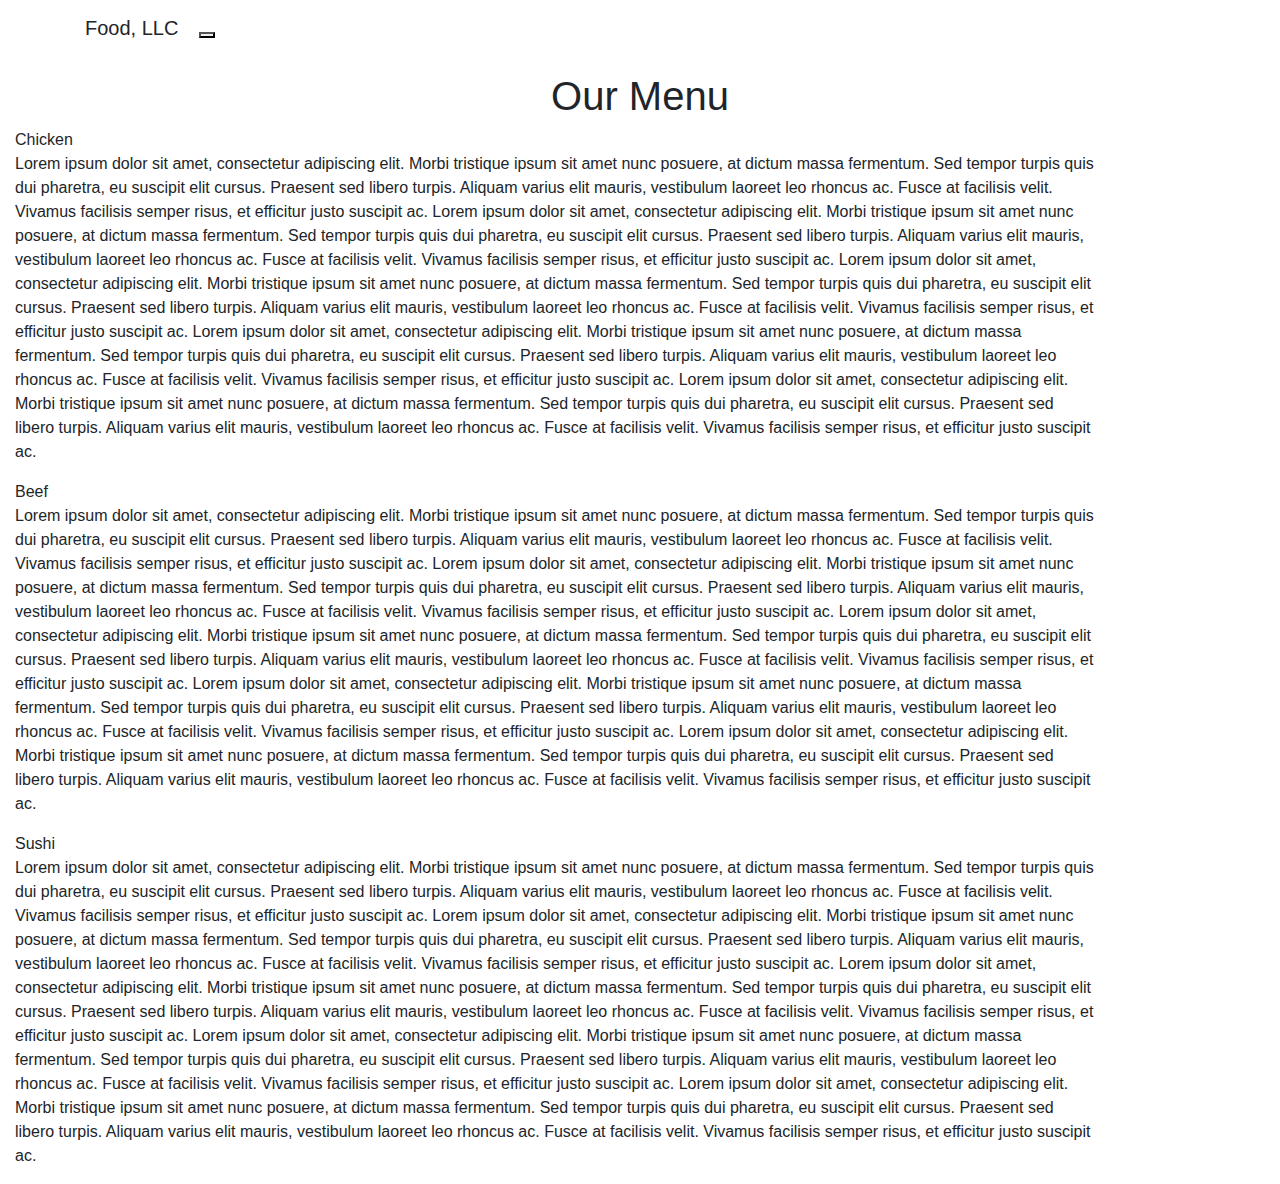
==== module3solution/index.html @ d110b2b1 "small addition to our page content" ====
<!DOCTYPE html>
<html>
<head>
	<meta charset="utf-8">
	<meta name="viewport" content="width=device-width, initial-scale=1">
	
	<link rel="stylesheet" href="css/bootstrap.min.css">
    <link rel="stylesheet" href="css/styles.css">
	
	<title>Module 3 Solution</title>
</head>
<body>
    <header class="nav-header">
    <nav id="header-nav" class="navbar navbar-default">
      <div class="container">
        <div class="navbar-header">
          <div class="navbar-brand">
            <p class="nav-brand">Food, LLC</p>
          </div>

          <button type="button" class="navbar-toggle collapsed" data-toggle="collapse" data-target="#collapsable-nav" aria-expanded="true">
            <span class="sr-only">Toggle navigation</span>
            <span class="icon-bar"></span>
            <span class="icon-bar"></span>
            <span class="icon-bar"></span>
          </button>
        </div>
        
        <div id="collapsable-nav" class="collapse navbar-collapse">
           <ul id="nav-list" class="nav navbar-nav navbar-right visible-xs">
            <li class="text-center">
              <a href="#chicken-div"><p class="item">Chicken</p></a>
              <hr class="visible-xs">
            </li>            
            <li class="text-center beef-item">
              <a href="#beef-div"><p class="item">Beef</p></a>
              <hr class="visible-xs">
            </li>
            <li class="text-center sushi-item">
              <a href="#sushi-div"><p class="item">Sushi</p></a>
            </li>
          </ul> 
        </div>
      </div>
    </nav>
  	</header>

	<h1 class="text-center">Our Menu</h1>

	<div class="row container container-fluid">
	<div class="col-md-12 col-sm-12 col-xs-12" id="chicken-div">
		<section>
		<div id="chicken">
			Chicken
		</div>
		<p>
			Lorem ipsum dolor sit amet, consectetur adipiscing elit. Morbi tristique ipsum sit amet nunc posuere, at dictum massa fermentum. Sed tempor turpis quis dui pharetra, eu suscipit elit cursus. Praesent sed libero turpis. Aliquam varius elit mauris, vestibulum laoreet leo rhoncus ac. Fusce at facilisis velit. Vivamus facilisis semper risus, et efficitur justo suscipit ac. Lorem ipsum dolor sit amet, consectetur adipiscing elit. Morbi tristique ipsum sit amet nunc posuere, at dictum massa fermentum. Sed tempor turpis quis dui pharetra, eu suscipit elit cursus. Praesent sed libero turpis. Aliquam varius elit mauris, vestibulum laoreet leo rhoncus ac. Fusce at facilisis velit. Vivamus facilisis semper risus, et efficitur justo suscipit ac. Lorem ipsum dolor sit amet, consectetur adipiscing elit. Morbi tristique ipsum sit amet nunc posuere, at dictum massa fermentum. Sed tempor turpis quis dui pharetra, eu suscipit elit cursus. Praesent sed libero turpis. Aliquam varius elit mauris, vestibulum laoreet leo rhoncus ac. Fusce at facilisis velit. Vivamus facilisis semper risus, et efficitur justo suscipit ac. Lorem ipsum dolor sit amet, consectetur adipiscing elit. Morbi tristique ipsum sit amet nunc posuere, at dictum massa fermentum. Sed tempor turpis quis dui pharetra, eu suscipit elit cursus. Praesent sed libero turpis. Aliquam varius elit mauris, vestibulum laoreet leo rhoncus ac. Fusce at facilisis velit. Vivamus facilisis semper risus, et efficitur justo suscipit ac. Lorem ipsum dolor sit amet, consectetur adipiscing elit. Morbi tristique ipsum sit amet nunc posuere, at dictum massa fermentum. Sed tempor turpis quis dui pharetra, eu suscipit elit cursus. Praesent sed libero turpis. Aliquam varius elit mauris, vestibulum laoreet leo rhoncus ac. Fusce at facilisis velit. Vivamus facilisis semper risus, et efficitur justo suscipit ac.
		</p>
		</section>
	</div>
	<div class="col-md-12 col-sm-12 col-xs-12" id="beef-div">
		<section>
		<div id="beef">
			Beef
		</div>
		<p>
			Lorem ipsum dolor sit amet, consectetur adipiscing elit. Morbi tristique ipsum sit amet nunc posuere, at dictum massa fermentum. Sed tempor turpis quis dui pharetra, eu suscipit elit cursus. Praesent sed libero turpis. Aliquam varius elit mauris, vestibulum laoreet leo rhoncus ac. Fusce at facilisis velit. Vivamus facilisis semper risus, et efficitur justo suscipit ac. Lorem ipsum dolor sit amet, consectetur adipiscing elit. Morbi tristique ipsum sit amet nunc posuere, at dictum massa fermentum. Sed tempor turpis quis dui pharetra, eu suscipit elit cursus. Praesent sed libero turpis. Aliquam varius elit mauris, vestibulum laoreet leo rhoncus ac. Fusce at facilisis velit. Vivamus facilisis semper risus, et efficitur justo suscipit ac. Lorem ipsum dolor sit amet, consectetur adipiscing elit. Morbi tristique ipsum sit amet nunc posuere, at dictum massa fermentum. Sed tempor turpis quis dui pharetra, eu suscipit elit cursus. Praesent sed libero turpis. Aliquam varius elit mauris, vestibulum laoreet leo rhoncus ac. Fusce at facilisis velit. Vivamus facilisis semper risus, et efficitur justo suscipit ac. Lorem ipsum dolor sit amet, consectetur adipiscing elit. Morbi tristique ipsum sit amet nunc posuere, at dictum massa fermentum. Sed tempor turpis quis dui pharetra, eu suscipit elit cursus. Praesent sed libero turpis. Aliquam varius elit mauris, vestibulum laoreet leo rhoncus ac. Fusce at facilisis velit. Vivamus facilisis semper risus, et efficitur justo suscipit ac. Lorem ipsum dolor sit amet, consectetur adipiscing elit. Morbi tristique ipsum sit amet nunc posuere, at dictum massa fermentum. Sed tempor turpis quis dui pharetra, eu suscipit elit cursus. Praesent sed libero turpis. Aliquam varius elit mauris, vestibulum laoreet leo rhoncus ac. Fusce at facilisis velit. Vivamus facilisis semper risus, et efficitur justo suscipit ac.
		</p>
		</section>
	</div>
	<div class="col-md-12 col-sm-12 col-xs-12" id="sushi-div">
		<section>
		<div id="sushi">
			Sushi
		</div>
		<p>
			Lorem ipsum dolor sit amet, consectetur adipiscing elit. Morbi tristique ipsum sit amet nunc posuere, at dictum massa fermentum. Sed tempor turpis quis dui pharetra, eu suscipit elit cursus. Praesent sed libero turpis. Aliquam varius elit mauris, vestibulum laoreet leo rhoncus ac. Fusce at facilisis velit. Vivamus facilisis semper risus, et efficitur justo suscipit ac. Lorem ipsum dolor sit amet, consectetur adipiscing elit. Morbi tristique ipsum sit amet nunc posuere, at dictum massa fermentum. Sed tempor turpis quis dui pharetra, eu suscipit elit cursus. Praesent sed libero turpis. Aliquam varius elit mauris, vestibulum laoreet leo rhoncus ac. Fusce at facilisis velit. Vivamus facilisis semper risus, et efficitur justo suscipit ac. Lorem ipsum dolor sit amet, consectetur adipiscing elit. Morbi tristique ipsum sit amet nunc posuere, at dictum massa fermentum. Sed tempor turpis quis dui pharetra, eu suscipit elit cursus. Praesent sed libero turpis. Aliquam varius elit mauris, vestibulum laoreet leo rhoncus ac. Fusce at facilisis velit. Vivamus facilisis semper risus, et efficitur justo suscipit ac. Lorem ipsum dolor sit amet, consectetur adipiscing elit. Morbi tristique ipsum sit amet nunc posuere, at dictum massa fermentum. Sed tempor turpis quis dui pharetra, eu suscipit elit cursus. Praesent sed libero turpis. Aliquam varius elit mauris, vestibulum laoreet leo rhoncus ac. Fusce at facilisis velit. Vivamus facilisis semper risus, et efficitur justo suscipit ac. Lorem ipsum dolor sit amet, consectetur adipiscing elit. Morbi tristique ipsum sit amet nunc posuere, at dictum massa fermentum. Sed tempor turpis quis dui pharetra, eu suscipit elit cursus. Praesent sed libero turpis. Aliquam varius elit mauris, vestibulum laoreet leo rhoncus ac. Fusce at facilisis velit. Vivamus facilisis semper risus, et efficitur justo suscipit ac.
		</p>
		</section>
	</div>
	</div>

	<script src="js/jquery-2.1.4.min.js"></script>
	<script src="js/bootstrap.min.js"></script>
  	<script src="js/script.js"></script>
</body>
</html>
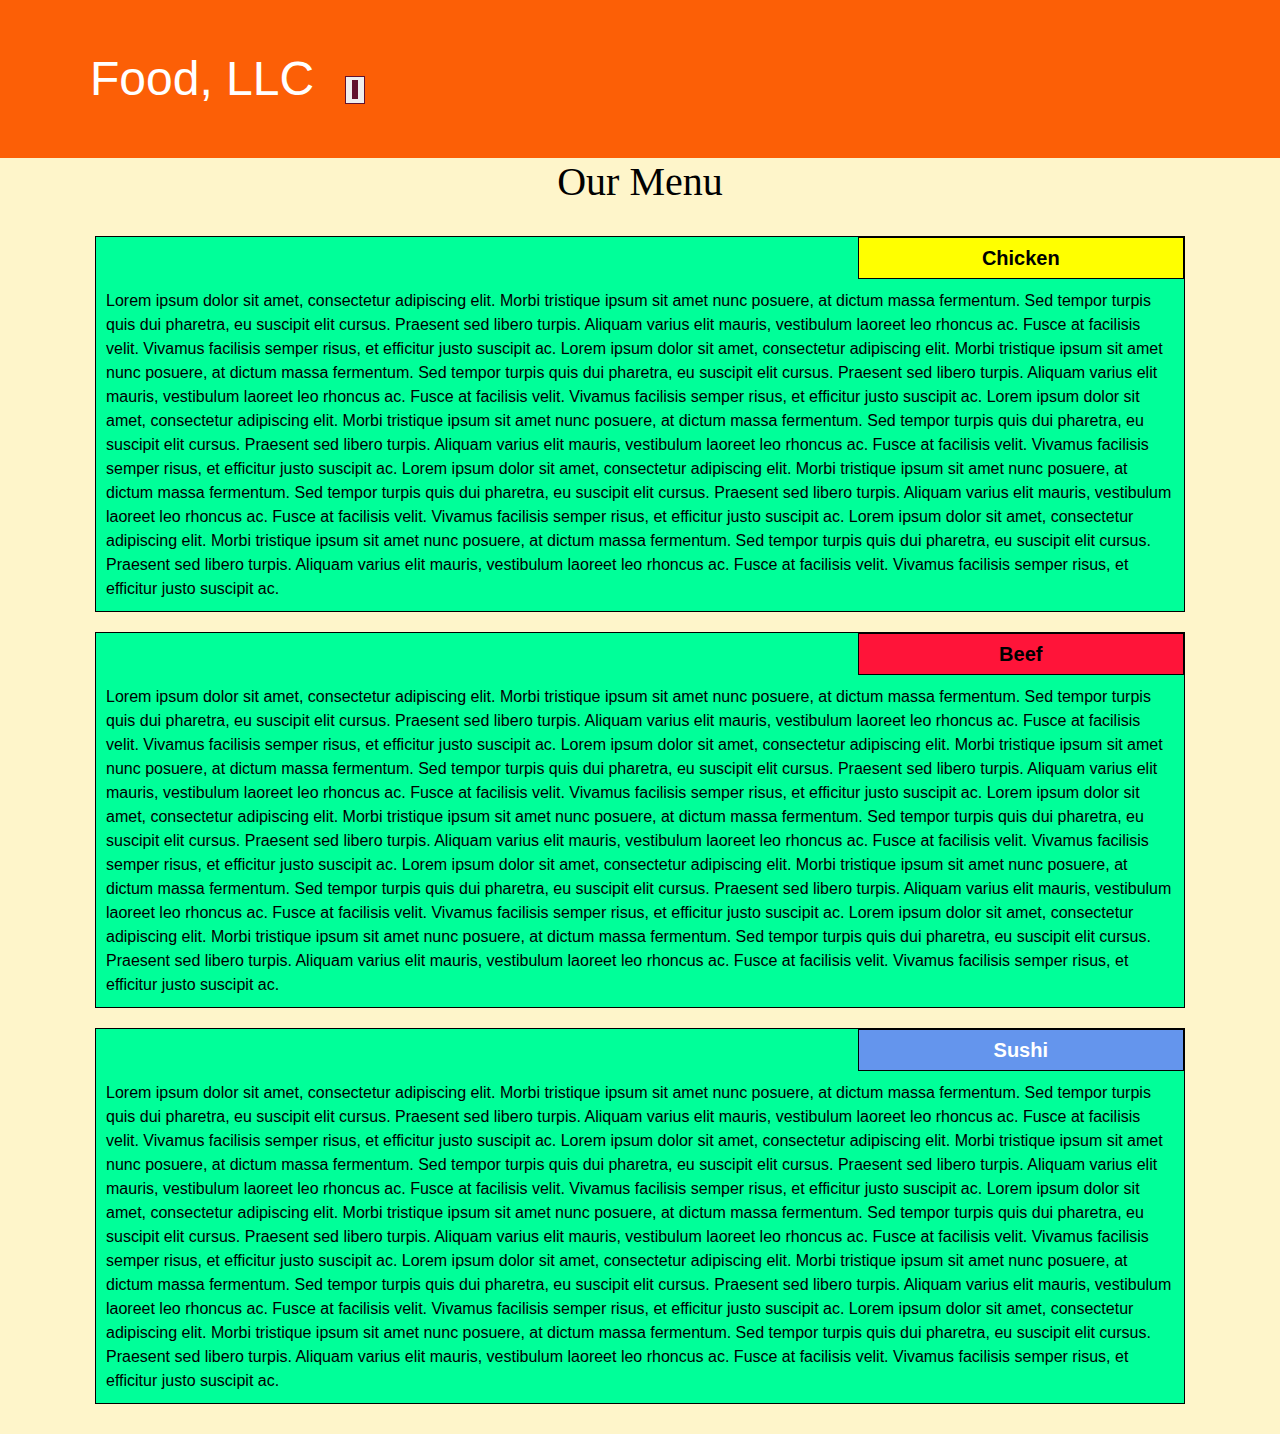
==== commit 613324b7: "small addition to my page" ====
--- a/module3solution/index.html
+++ b/module3solution/index.html
@@ -80,7 +80,7 @@
 	</div>
 	</div>
 
-	<script src="js/jquery-2.1.4.min.js"></script>
+	<script src="js/jquery-3.2.1.min.js"></script>
 	<script src="js/bootstrap.min.js"></script>
   	<script src="js/script.js"></script>
 </body>
--- a/module3solution/css/styles.css
+++ b/module3solution/css/styles.css
@@ -0,0 +1,141 @@
+/* Base Styles */
+
+* {
+	box-sizing: border-box;
+}
+
+h1 {
+	font-family: Brushstroke, fantasy;
+	color: #000000;
+}
+
+body {
+	background-image: url("background.jpg");
+	background-color: #FEF5CA;
+
+}
+
+p {
+	padding: 10px;
+	margin: 0;
+}
+
+.container {
+	border: none;
+	margin-left: auto;
+	margin-right: auto;
+	margin-top: 10px;
+	margin-bottom: 10px;
+	padding: 10px;
+}
+
+section {
+	border:	1px solid black;
+	background-color: #00FF99;
+	width: 100%;
+	height: auto;
+	font-family: Helvetica;
+	color: black;
+	position: relative;
+	overflow: auto;
+}
+
+#chicken {
+	border: 1px solid black;
+	text-align: center;
+	width: 30%;
+	margin-left: 70%;
+	font-family: Georgia,sans-serif;
+	font-weight: bold;
+	font-size: 125%;
+	margin-bottom: 0;
+	margin-top: 0;
+	padding: 5px;
+	background-color: #FFFF00;
+}
+
+#beef {
+	border: 1px solid black;
+	text-align: center;
+	width: 30%;
+	margin-left: 70%;
+	font-family: Georgia,sans-serif;
+	font-weight: bold;
+	font-size: 125%;
+	margin-bottom: 0;
+	margin-top: 0;
+	padding: 5px;
+	background-color: #FF1439;
+}
+
+#sushi {
+	border: 1px solid black;
+	text-align: center;
+	width: 30%;
+	margin-left: 70%;
+	font-family: Georgia,sans-serif;
+	font-weight: bold;
+	font-size: 125%;
+	margin-bottom: 0;
+	margin-top: 0;
+	background-color: #6495ED;
+	color: white;
+	padding: 5px;
+}
+
+#chicken-div {
+  margin-bottom: 10px;
+  margin-top: 10px;
+}
+
+#beef-div {
+  margin-bottom: 10px;
+  margin-top: 10px;
+}
+
+#sushi-div {
+  margin-bottom: 10px;
+  margin-top: 10px;
+}
+
+.navbar-brand {
+  font-size: 2em;
+  border: 0 0 10px 10px;
+  color: #FFFFFF;
+}
+
+#header-nav {
+  border: 0;
+  background-color: #FC5F06;
+  color: #FFFFFF;
+}
+
+.navbar-header button.navbar-toggle, .navbar-header .icon-bar {
+  border: 1px solid #61122f;
+}
+.navbar-header button.navbar-toggle {
+  clear: both;
+  margin-top: -30px;
+}
+
+.nav-header {
+  background-color: #FFFFFF;
+}
+
+.nav-brand {
+  color: #FFFFFF;
+  font-size: 1.5em;
+}
+
+#nav-list {
+  color: white;
+}
+
+hr {
+  border-color: white;
+}
+
+.item {
+  color: white;
+  font-size: 1.2em;
+}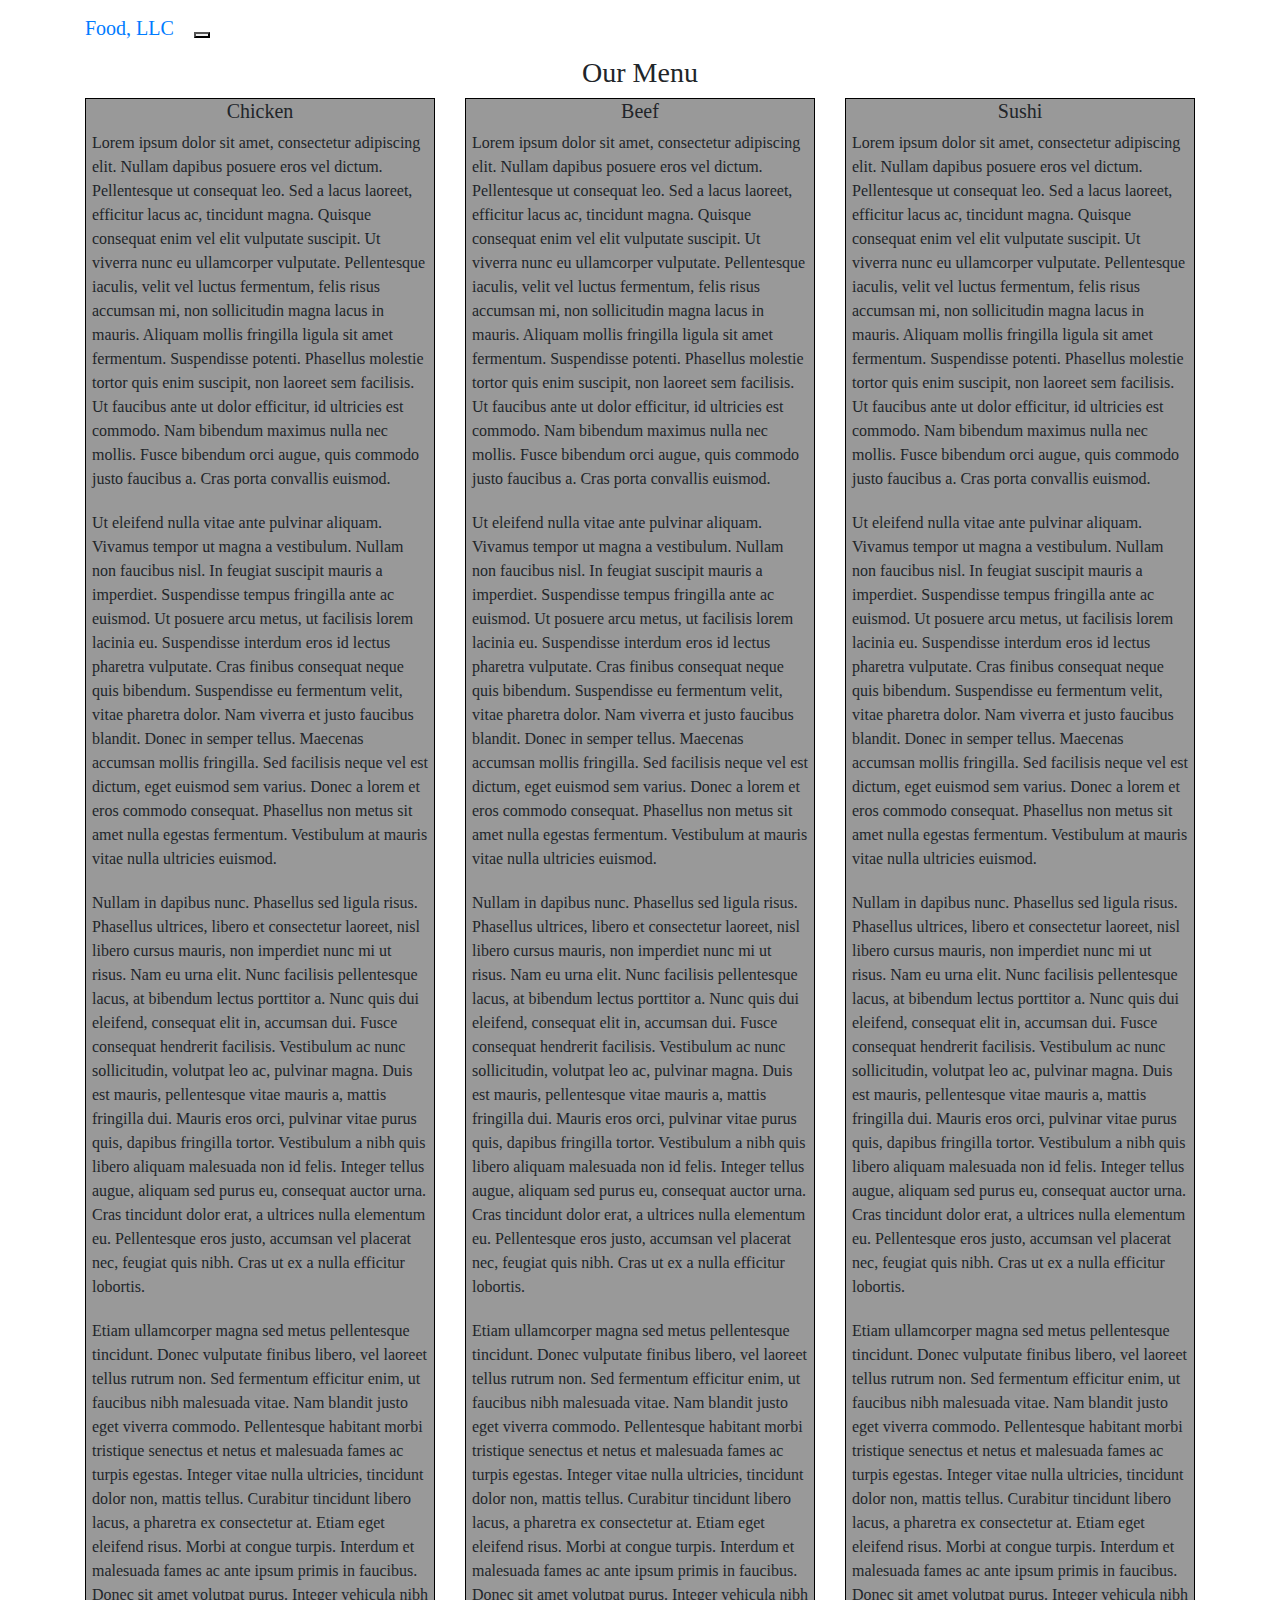
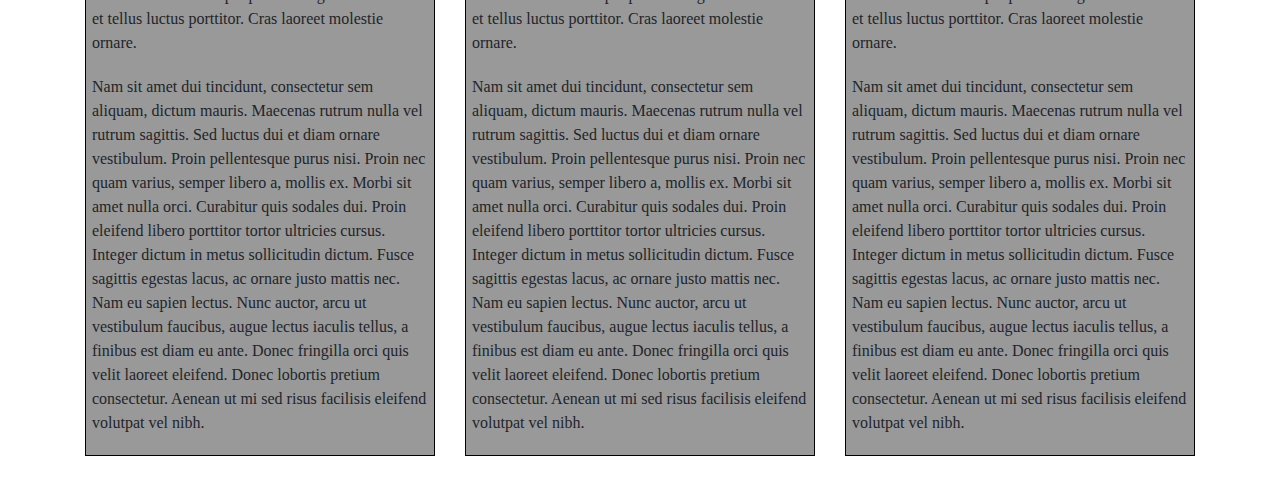
==== commit 3121821a: "small addition to my page" ====
--- a/module3solution/index.html
+++ b/module3solution/index.html
@@ -1,87 +1,87 @@
-<!DOCTYPE html>
-<html>
-<head>
-	<meta charset="utf-8">
-	<meta name="viewport" content="width=device-width, initial-scale=1">
-	
-	<link rel="stylesheet" href="css/bootstrap.min.css">
+<!doctype html>
+<html lang="en">
+  <head>
+    <meta charset="utf-8">
+    <meta http-equiv="X-UA-Compatible" content="IE=edge">
+    <meta name="viewport" content="width=device-width, initial-scale=1">
+
+    <!-- HTML5 shim and Respond.js for IE8 support of HTML5 elements and media queries -->
+    <!-- WARNING: Respond.js doesn't work if you view the page via file:// -->
+    <!--[if lt IE 9]>
+      <script src="https://oss.maxcdn.com/html5shiv/3.7.2/html5shiv.min.js"></script>
+      <script src="https://oss.maxcdn.com/respond/1.4.2/respond.min.js"></script>
+    <![endif]-->
+
+    <title>Assignment Solution for Module 3</title>
+    <link rel="stylesheet" href="css/bootstrap.min.css">
     <link rel="stylesheet" href="css/styles.css">
-	
-	<title>Module 3 Solution</title>
-</head>
+  </head>
 <body>
-    <header class="nav-header">
+
+  <header>
     <nav id="header-nav" class="navbar navbar-default">
       <div class="container">
         <div class="navbar-header">
           <div class="navbar-brand">
-            <p class="nav-brand">Food, LLC</p>
+            <a href="index.html" class="">Food, LLC</a>
           </div>
-
-          <button type="button" class="navbar-toggle collapsed" data-toggle="collapse" data-target="#collapsable-nav" aria-expanded="true">
+          <button type="button" class="navbar-toggle collapsed" data-toggle="collapse" data-target="#collapsable-nav" aria-expanded="false">
             <span class="sr-only">Toggle navigation</span>
             <span class="icon-bar"></span>
             <span class="icon-bar"></span>
             <span class="icon-bar"></span>
           </button>
         </div>
-        
         <div id="collapsable-nav" class="collapse navbar-collapse">
-           <ul id="nav-list" class="nav navbar-nav navbar-right visible-xs">
-            <li class="text-center">
-              <a href="#chicken-div"><p class="item">Chicken</p></a>
-              <hr class="visible-xs">
-            </li>            
-            <li class="text-center beef-item">
-              <a href="#beef-div"><p class="item">Beef</p></a>
-              <hr class="visible-xs">
-            </li>
-            <li class="text-center sushi-item">
-              <a href="#sushi-div"><p class="item">Sushi</p></a>
-            </li>
-          </ul> 
+          <ul id="nav-list" class="nav navbar-nav navbar-right visible-xs">
+            <li class="text-center"><a href="#chicken">Chicken</a></li>
+            <li class="text-center"><a href="#beef">Beef</a></li>
+            <li class="text-center"><a href="#sushi">Sushi</a></li>
+          </ul>
         </div>
       </div>
     </nav>
-  	</header>
 
-	<h1 class="text-center">Our Menu</h1>
+    <h1 class="text-center">Our Menu</h1>
+  </header>
 
-	<div class="row container container-fluid">
-	<div class="col-md-12 col-sm-12 col-xs-12" id="chicken-div">
-		<section>
-		<div id="chicken">
-			Chicken
-		</div>
-		<p>
-			Lorem ipsum dolor sit amet, consectetur adipiscing elit. Morbi tristique ipsum sit amet nunc posuere, at dictum massa fermentum. Sed tempor turpis quis dui pharetra, eu suscipit elit cursus. Praesent sed libero turpis. Aliquam varius elit mauris, vestibulum laoreet leo rhoncus ac. Fusce at facilisis velit. Vivamus facilisis semper risus, et efficitur justo suscipit ac. Lorem ipsum dolor sit amet, consectetur adipiscing elit. Morbi tristique ipsum sit amet nunc posuere, at dictum massa fermentum. Sed tempor turpis quis dui pharetra, eu suscipit elit cursus. Praesent sed libero turpis. Aliquam varius elit mauris, vestibulum laoreet leo rhoncus ac. Fusce at facilisis velit. Vivamus facilisis semper risus, et efficitur justo suscipit ac. Lorem ipsum dolor sit amet, consectetur adipiscing elit. Morbi tristique ipsum sit amet nunc posuere, at dictum massa fermentum. Sed tempor turpis quis dui pharetra, eu suscipit elit cursus. Praesent sed libero turpis. Aliquam varius elit mauris, vestibulum laoreet leo rhoncus ac. Fusce at facilisis velit. Vivamus facilisis semper risus, et efficitur justo suscipit ac. Lorem ipsum dolor sit amet, consectetur adipiscing elit. Morbi tristique ipsum sit amet nunc posuere, at dictum massa fermentum. Sed tempor turpis quis dui pharetra, eu suscipit elit cursus. Praesent sed libero turpis. Aliquam varius elit mauris, vestibulum laoreet leo rhoncus ac. Fusce at facilisis velit. Vivamus facilisis semper risus, et efficitur justo suscipit ac. Lorem ipsum dolor sit amet, consectetur adipiscing elit. Morbi tristique ipsum sit amet nunc posuere, at dictum massa fermentum. Sed tempor turpis quis dui pharetra, eu suscipit elit cursus. Praesent sed libero turpis. Aliquam varius elit mauris, vestibulum laoreet leo rhoncus ac. Fusce at facilisis velit. Vivamus facilisis semper risus, et efficitur justo suscipit ac.
-		</p>
-		</section>
-	</div>
-	<div class="col-md-12 col-sm-12 col-xs-12" id="beef-div">
-		<section>
-		<div id="beef">
-			Beef
-		</div>
-		<p>
-			Lorem ipsum dolor sit amet, consectetur adipiscing elit. Morbi tristique ipsum sit amet nunc posuere, at dictum massa fermentum. Sed tempor turpis quis dui pharetra, eu suscipit elit cursus. Praesent sed libero turpis. Aliquam varius elit mauris, vestibulum laoreet leo rhoncus ac. Fusce at facilisis velit. Vivamus facilisis semper risus, et efficitur justo suscipit ac. Lorem ipsum dolor sit amet, consectetur adipiscing elit. Morbi tristique ipsum sit amet nunc posuere, at dictum massa fermentum. Sed tempor turpis quis dui pharetra, eu suscipit elit cursus. Praesent sed libero turpis. Aliquam varius elit mauris, vestibulum laoreet leo rhoncus ac. Fusce at facilisis velit. Vivamus facilisis semper risus, et efficitur justo suscipit ac. Lorem ipsum dolor sit amet, consectetur adipiscing elit. Morbi tristique ipsum sit amet nunc posuere, at dictum massa fermentum. Sed tempor turpis quis dui pharetra, eu suscipit elit cursus. Praesent sed libero turpis. Aliquam varius elit mauris, vestibulum laoreet leo rhoncus ac. Fusce at facilisis velit. Vivamus facilisis semper risus, et efficitur justo suscipit ac. Lorem ipsum dolor sit amet, consectetur adipiscing elit. Morbi tristique ipsum sit amet nunc posuere, at dictum massa fermentum. Sed tempor turpis quis dui pharetra, eu suscipit elit cursus. Praesent sed libero turpis. Aliquam varius elit mauris, vestibulum laoreet leo rhoncus ac. Fusce at facilisis velit. Vivamus facilisis semper risus, et efficitur justo suscipit ac. Lorem ipsum dolor sit amet, consectetur adipiscing elit. Morbi tristique ipsum sit amet nunc posuere, at dictum massa fermentum. Sed tempor turpis quis dui pharetra, eu suscipit elit cursus. Praesent sed libero turpis. Aliquam varius elit mauris, vestibulum laoreet leo rhoncus ac. Fusce at facilisis velit. Vivamus facilisis semper risus, et efficitur justo suscipit ac.
-		</p>
-		</section>
-	</div>
-	<div class="col-md-12 col-sm-12 col-xs-12" id="sushi-div">
-		<section>
-		<div id="sushi">
-			Sushi
-		</div>
-		<p>
-			Lorem ipsum dolor sit amet, consectetur adipiscing elit. Morbi tristique ipsum sit amet nunc posuere, at dictum massa fermentum. Sed tempor turpis quis dui pharetra, eu suscipit elit cursus. Praesent sed libero turpis. Aliquam varius elit mauris, vestibulum laoreet leo rhoncus ac. Fusce at facilisis velit. Vivamus facilisis semper risus, et efficitur justo suscipit ac. Lorem ipsum dolor sit amet, consectetur adipiscing elit. Morbi tristique ipsum sit amet nunc posuere, at dictum massa fermentum. Sed tempor turpis quis dui pharetra, eu suscipit elit cursus. Praesent sed libero turpis. Aliquam varius elit mauris, vestibulum laoreet leo rhoncus ac. Fusce at facilisis velit. Vivamus facilisis semper risus, et efficitur justo suscipit ac. Lorem ipsum dolor sit amet, consectetur adipiscing elit. Morbi tristique ipsum sit amet nunc posuere, at dictum massa fermentum. Sed tempor turpis quis dui pharetra, eu suscipit elit cursus. Praesent sed libero turpis. Aliquam varius elit mauris, vestibulum laoreet leo rhoncus ac. Fusce at facilisis velit. Vivamus facilisis semper risus, et efficitur justo suscipit ac. Lorem ipsum dolor sit amet, consectetur adipiscing elit. Morbi tristique ipsum sit amet nunc posuere, at dictum massa fermentum. Sed tempor turpis quis dui pharetra, eu suscipit elit cursus. Praesent sed libero turpis. Aliquam varius elit mauris, vestibulum laoreet leo rhoncus ac. Fusce at facilisis velit. Vivamus facilisis semper risus, et efficitur justo suscipit ac. Lorem ipsum dolor sit amet, consectetur adipiscing elit. Morbi tristique ipsum sit amet nunc posuere, at dictum massa fermentum. Sed tempor turpis quis dui pharetra, eu suscipit elit cursus. Praesent sed libero turpis. Aliquam varius elit mauris, vestibulum laoreet leo rhoncus ac. Fusce at facilisis velit. Vivamus facilisis semper risus, et efficitur justo suscipit ac.
-		</p>
-		</section>
-	</div>
-	</div>
+  <div class="container">
+    <div class="row">
+      <div class="col-lg-4 col-md-6">
+        <section id="chicken">
+          <h3 class="text-center">Chicken</h3>
+          <p>Lorem ipsum dolor sit amet, consectetur adipiscing elit. Nullam dapibus posuere eros vel dictum. Pellentesque ut consequat leo. Sed a lacus laoreet, efficitur lacus ac, tincidunt magna. Quisque consequat enim vel elit vulputate suscipit. Ut viverra nunc eu ullamcorper vulputate. Pellentesque iaculis, velit vel luctus fermentum, felis risus accumsan mi, non sollicitudin magna lacus in mauris. Aliquam mollis fringilla ligula sit amet fermentum. Suspendisse potenti. Phasellus molestie tortor quis enim suscipit, non laoreet sem facilisis. Ut faucibus ante ut dolor efficitur, id ultricies est commodo. Nam bibendum maximus nulla nec mollis. Fusce bibendum orci augue, quis commodo justo faucibus a. Cras porta convallis euismod.</p>
+          <p>Ut eleifend nulla vitae ante pulvinar aliquam. Vivamus tempor ut magna a vestibulum. Nullam non faucibus nisl. In feugiat suscipit mauris a imperdiet. Suspendisse tempus fringilla ante ac euismod. Ut posuere arcu metus, ut facilisis lorem lacinia eu. Suspendisse interdum eros id lectus pharetra vulputate. Cras finibus consequat neque quis bibendum. Suspendisse eu fermentum velit, vitae pharetra dolor. Nam viverra et justo faucibus blandit. Donec in semper tellus. Maecenas accumsan mollis fringilla. Sed facilisis neque vel est dictum, eget euismod sem varius. Donec a lorem et eros commodo consequat. Phasellus non metus sit amet nulla egestas fermentum. Vestibulum at mauris vitae nulla ultricies euismod.</p>
+          <p>Nullam in dapibus nunc. Phasellus sed ligula risus. Phasellus ultrices, libero et consectetur laoreet, nisl libero cursus mauris, non imperdiet nunc mi ut risus. Nam eu urna elit. Nunc facilisis pellentesque lacus, at bibendum lectus porttitor a. Nunc quis dui eleifend, consequat elit in, accumsan dui. Fusce consequat hendrerit facilisis. Vestibulum ac nunc sollicitudin, volutpat leo ac, pulvinar magna. Duis est mauris, pellentesque vitae mauris a, mattis fringilla dui. Mauris eros orci, pulvinar vitae purus quis, dapibus fringilla tortor. Vestibulum a nibh quis libero aliquam malesuada non id felis. Integer tellus augue, aliquam sed purus eu, consequat auctor urna. Cras tincidunt dolor erat, a ultrices nulla elementum eu. Pellentesque eros justo, accumsan vel placerat nec, feugiat quis nibh. Cras ut ex a nulla efficitur lobortis.</p>
+          <p>Etiam ullamcorper magna sed metus pellentesque tincidunt. Donec vulputate finibus libero, vel laoreet tellus rutrum non. Sed fermentum efficitur enim, ut faucibus nibh malesuada vitae. Nam blandit justo eget viverra commodo. Pellentesque habitant morbi tristique senectus et netus et malesuada fames ac turpis egestas. Integer vitae nulla ultricies, tincidunt dolor non, mattis tellus. Curabitur tincidunt libero lacus, a pharetra ex consectetur at. Etiam eget eleifend risus. Morbi at congue turpis. Interdum et malesuada fames ac ante ipsum primis in faucibus. Donec sit amet volutpat purus. Integer vehicula nibh et tellus luctus porttitor. Cras laoreet molestie ornare.</p>
+          <p>Nam sit amet dui tincidunt, consectetur sem aliquam, dictum mauris. Maecenas rutrum nulla vel rutrum sagittis. Sed luctus dui et diam ornare vestibulum. Proin pellentesque purus nisi. Proin nec quam varius, semper libero a, mollis ex. Morbi sit amet nulla orci. Curabitur quis sodales dui. Proin eleifend libero porttitor tortor ultricies cursus. Integer dictum in metus sollicitudin dictum. Fusce sagittis egestas lacus, ac ornare justo mattis nec. Nam eu sapien lectus. Nunc auctor, arcu ut vestibulum faucibus, augue lectus iaculis tellus, a finibus est diam eu ante. Donec fringilla orci quis velit laoreet eleifend. Donec lobortis pretium consectetur. Aenean ut mi sed risus facilisis eleifend volutpat vel nibh.</p>
+        </section>
+      </div>
+      <div class="col-lg-4 col-md-6">
+        <section id="beef">
+          <h3 class="text-center">Beef</h3>
+          <p>Lorem ipsum dolor sit amet, consectetur adipiscing elit. Nullam dapibus posuere eros vel dictum. Pellentesque ut consequat leo. Sed a lacus laoreet, efficitur lacus ac, tincidunt magna. Quisque consequat enim vel elit vulputate suscipit. Ut viverra nunc eu ullamcorper vulputate. Pellentesque iaculis, velit vel luctus fermentum, felis risus accumsan mi, non sollicitudin magna lacus in mauris. Aliquam mollis fringilla ligula sit amet fermentum. Suspendisse potenti. Phasellus molestie tortor quis enim suscipit, non laoreet sem facilisis. Ut faucibus ante ut dolor efficitur, id ultricies est commodo. Nam bibendum maximus nulla nec mollis. Fusce bibendum orci augue, quis commodo justo faucibus a. Cras porta convallis euismod.</p>
+          <p>Ut eleifend nulla vitae ante pulvinar aliquam. Vivamus tempor ut magna a vestibulum. Nullam non faucibus nisl. In feugiat suscipit mauris a imperdiet. Suspendisse tempus fringilla ante ac euismod. Ut posuere arcu metus, ut facilisis lorem lacinia eu. Suspendisse interdum eros id lectus pharetra vulputate. Cras finibus consequat neque quis bibendum. Suspendisse eu fermentum velit, vitae pharetra dolor. Nam viverra et justo faucibus blandit. Donec in semper tellus. Maecenas accumsan mollis fringilla. Sed facilisis neque vel est dictum, eget euismod sem varius. Donec a lorem et eros commodo consequat. Phasellus non metus sit amet nulla egestas fermentum. Vestibulum at mauris vitae nulla ultricies euismod.</p>
+          <p>Nullam in dapibus nunc. Phasellus sed ligula risus. Phasellus ultrices, libero et consectetur laoreet, nisl libero cursus mauris, non imperdiet nunc mi ut risus. Nam eu urna elit. Nunc facilisis pellentesque lacus, at bibendum lectus porttitor a. Nunc quis dui eleifend, consequat elit in, accumsan dui. Fusce consequat hendrerit facilisis. Vestibulum ac nunc sollicitudin, volutpat leo ac, pulvinar magna. Duis est mauris, pellentesque vitae mauris a, mattis fringilla dui. Mauris eros orci, pulvinar vitae purus quis, dapibus fringilla tortor. Vestibulum a nibh quis libero aliquam malesuada non id felis. Integer tellus augue, aliquam sed purus eu, consequat auctor urna. Cras tincidunt dolor erat, a ultrices nulla elementum eu. Pellentesque eros justo, accumsan vel placerat nec, feugiat quis nibh. Cras ut ex a nulla efficitur lobortis.</p>
+          <p>Etiam ullamcorper magna sed metus pellentesque tincidunt. Donec vulputate finibus libero, vel laoreet tellus rutrum non. Sed fermentum efficitur enim, ut faucibus nibh malesuada vitae. Nam blandit justo eget viverra commodo. Pellentesque habitant morbi tristique senectus et netus et malesuada fames ac turpis egestas. Integer vitae nulla ultricies, tincidunt dolor non, mattis tellus. Curabitur tincidunt libero lacus, a pharetra ex consectetur at. Etiam eget eleifend risus. Morbi at congue turpis. Interdum et malesuada fames ac ante ipsum primis in faucibus. Donec sit amet volutpat purus. Integer vehicula nibh et tellus luctus porttitor. Cras laoreet molestie ornare.</p>
+          <p>Nam sit amet dui tincidunt, consectetur sem aliquam, dictum mauris. Maecenas rutrum nulla vel rutrum sagittis. Sed luctus dui et diam ornare vestibulum. Proin pellentesque purus nisi. Proin nec quam varius, semper libero a, mollis ex. Morbi sit amet nulla orci. Curabitur quis sodales dui. Proin eleifend libero porttitor tortor ultricies cursus. Integer dictum in metus sollicitudin dictum. Fusce sagittis egestas lacus, ac ornare justo mattis nec. Nam eu sapien lectus. Nunc auctor, arcu ut vestibulum faucibus, augue lectus iaculis tellus, a finibus est diam eu ante. Donec fringilla orci quis velit laoreet eleifend. Donec lobortis pretium consectetur. Aenean ut mi sed risus facilisis eleifend volutpat vel nibh.</p>
+        </section>
+      </div>
+      <div class="col-lg-4 col-md-12">
+        <section id="sushi">
+          <h3 class="text-center">Sushi</h3>
+          <p>Lorem ipsum dolor sit amet, consectetur adipiscing elit. Nullam dapibus posuere eros vel dictum. Pellentesque ut consequat leo. Sed a lacus laoreet, efficitur lacus ac, tincidunt magna. Quisque consequat enim vel elit vulputate suscipit. Ut viverra nunc eu ullamcorper vulputate. Pellentesque iaculis, velit vel luctus fermentum, felis risus accumsan mi, non sollicitudin magna lacus in mauris. Aliquam mollis fringilla ligula sit amet fermentum. Suspendisse potenti. Phasellus molestie tortor quis enim suscipit, non laoreet sem facilisis. Ut faucibus ante ut dolor efficitur, id ultricies est commodo. Nam bibendum maximus nulla nec mollis. Fusce bibendum orci augue, quis commodo justo faucibus a. Cras porta convallis euismod.</p>
+          <p>Ut eleifend nulla vitae ante pulvinar aliquam. Vivamus tempor ut magna a vestibulum. Nullam non faucibus nisl. In feugiat suscipit mauris a imperdiet. Suspendisse tempus fringilla ante ac euismod. Ut posuere arcu metus, ut facilisis lorem lacinia eu. Suspendisse interdum eros id lectus pharetra vulputate. Cras finibus consequat neque quis bibendum. Suspendisse eu fermentum velit, vitae pharetra dolor. Nam viverra et justo faucibus blandit. Donec in semper tellus. Maecenas accumsan mollis fringilla. Sed facilisis neque vel est dictum, eget euismod sem varius. Donec a lorem et eros commodo consequat. Phasellus non metus sit amet nulla egestas fermentum. Vestibulum at mauris vitae nulla ultricies euismod.</p>
+          <p>Nullam in dapibus nunc. Phasellus sed ligula risus. Phasellus ultrices, libero et consectetur laoreet, nisl libero cursus mauris, non imperdiet nunc mi ut risus. Nam eu urna elit. Nunc facilisis pellentesque lacus, at bibendum lectus porttitor a. Nunc quis dui eleifend, consequat elit in, accumsan dui. Fusce consequat hendrerit facilisis. Vestibulum ac nunc sollicitudin, volutpat leo ac, pulvinar magna. Duis est mauris, pellentesque vitae mauris a, mattis fringilla dui. Mauris eros orci, pulvinar vitae purus quis, dapibus fringilla tortor. Vestibulum a nibh quis libero aliquam malesuada non id felis. Integer tellus augue, aliquam sed purus eu, consequat auctor urna. Cras tincidunt dolor erat, a ultrices nulla elementum eu. Pellentesque eros justo, accumsan vel placerat nec, feugiat quis nibh. Cras ut ex a nulla efficitur lobortis.</p>
+          <p>Etiam ullamcorper magna sed metus pellentesque tincidunt. Donec vulputate finibus libero, vel laoreet tellus rutrum non. Sed fermentum efficitur enim, ut faucibus nibh malesuada vitae. Nam blandit justo eget viverra commodo. Pellentesque habitant morbi tristique senectus et netus et malesuada fames ac turpis egestas. Integer vitae nulla ultricies, tincidunt dolor non, mattis tellus. Curabitur tincidunt libero lacus, a pharetra ex consectetur at. Etiam eget eleifend risus. Morbi at congue turpis. Interdum et malesuada fames ac ante ipsum primis in faucibus. Donec sit amet volutpat purus. Integer vehicula nibh et tellus luctus porttitor. Cras laoreet molestie ornare.</p>
+          <p>Nam sit amet dui tincidunt, consectetur sem aliquam, dictum mauris. Maecenas rutrum nulla vel rutrum sagittis. Sed luctus dui et diam ornare vestibulum. Proin pellentesque purus nisi. Proin nec quam varius, semper libero a, mollis ex. Morbi sit amet nulla orci. Curabitur quis sodales dui. Proin eleifend libero porttitor tortor ultricies cursus. Integer dictum in metus sollicitudin dictum. Fusce sagittis egestas lacus, ac ornare justo mattis nec. Nam eu sapien lectus. Nunc auctor, arcu ut vestibulum faucibus, augue lectus iaculis tellus, a finibus est diam eu ante. Donec fringilla orci quis velit laoreet eleifend. Donec lobortis pretium consectetur. Aenean ut mi sed risus facilisis eleifend volutpat vel nibh.</p>
+        </section>
+      </div>
+    </div>
+  </div>
 
-	<script src="js/jquery-3.2.1.min.js"></script>
-	<script src="js/bootstrap.min.js"></script>
-  	<script src="js/script.js"></script>
+  <script src="js/jquery-3.2.1.min.js"></script>
+  <script src="js/bootstrap.min.js"></script>
+  <script src="js/script.js"></script>
 </body>
 </html>--- a/module3solution/css/styles.css
+++ b/module3solution/css/styles.css
@@ -1,141 +1,23 @@
-/* Base Styles */
-
 * {
-	box-sizing: border-box;
+    box-sizing: border-box;
+    font-family: "Comic Sans MS", "Comic Sans", cursive;
 }
 
 h1 {
-	font-family: Brushstroke, fantasy;
-	color: #000000;
-}
-
-body {
-	background-image: url("background.jpg");
-	background-color: #FEF5CA;
-
-}
-
-p {
-	padding: 10px;
-	margin: 0;
-}
-
-.container {
-	border: none;
-	margin-left: auto;
-	margin-right: auto;
-	margin-top: 10px;
-	margin-bottom: 10px;
-	padding: 10px;
+    font-size: 1.75em;
 }
 
 section {
-	border:	1px solid black;
-	background-color: #00FF99;
-	width: 100%;
-	height: auto;
-	font-family: Helvetica;
-	color: black;
-	position: relative;
-	overflow: auto;
+    background-color: #999999;
+    border: 1px solid #000000;
+    margin: 0 0 25px 0;
+    padding: 0;
 }
 
-#chicken {
-	border: 1px solid black;
-	text-align: center;
-	width: 30%;
-	margin-left: 70%;
-	font-family: Georgia,sans-serif;
-	font-weight: bold;
-	font-size: 125%;
-	margin-bottom: 0;
-	margin-top: 0;
-	padding: 5px;
-	background-color: #FFFF00;
+section h3 {
+    font-size: 1.25em;
 }
 
-#beef {
-	border: 1px solid black;
-	text-align: center;
-	width: 30%;
-	margin-left: 70%;
-	font-family: Georgia,sans-serif;
-	font-weight: bold;
-	font-size: 125%;
-	margin-bottom: 0;
-	margin-top: 0;
-	padding: 5px;
-	background-color: #FF1439;
-}
-
-#sushi {
-	border: 1px solid black;
-	text-align: center;
-	width: 30%;
-	margin-left: 70%;
-	font-family: Georgia,sans-serif;
-	font-weight: bold;
-	font-size: 125%;
-	margin-bottom: 0;
-	margin-top: 0;
-	background-color: #6495ED;
-	color: white;
-	padding: 5px;
-}
-
-#chicken-div {
-  margin-bottom: 10px;
-  margin-top: 10px;
-}
-
-#beef-div {
-  margin-bottom: 10px;
-  margin-top: 10px;
-}
-
-#sushi-div {
-  margin-bottom: 10px;
-  margin-top: 10px;
-}
-
-.navbar-brand {
-  font-size: 2em;
-  border: 0 0 10px 10px;
-  color: #FFFFFF;
-}
-
-#header-nav {
-  border: 0;
-  background-color: #FC5F06;
-  color: #FFFFFF;
-}
-
-.navbar-header button.navbar-toggle, .navbar-header .icon-bar {
-  border: 1px solid #61122f;
-}
-.navbar-header button.navbar-toggle {
-  clear: both;
-  margin-top: -30px;
-}
-
-.nav-header {
-  background-color: #FFFFFF;
-}
-
-.nav-brand {
-  color: #FFFFFF;
-  font-size: 1.5em;
-}
-
-#nav-list {
-  color: white;
-}
-
-hr {
-  border-color: white;
-}
-
-.item {
-  color: white;
-  font-size: 1.2em;
+section p {
+    padding: 0 6px 4px 6px;
 }